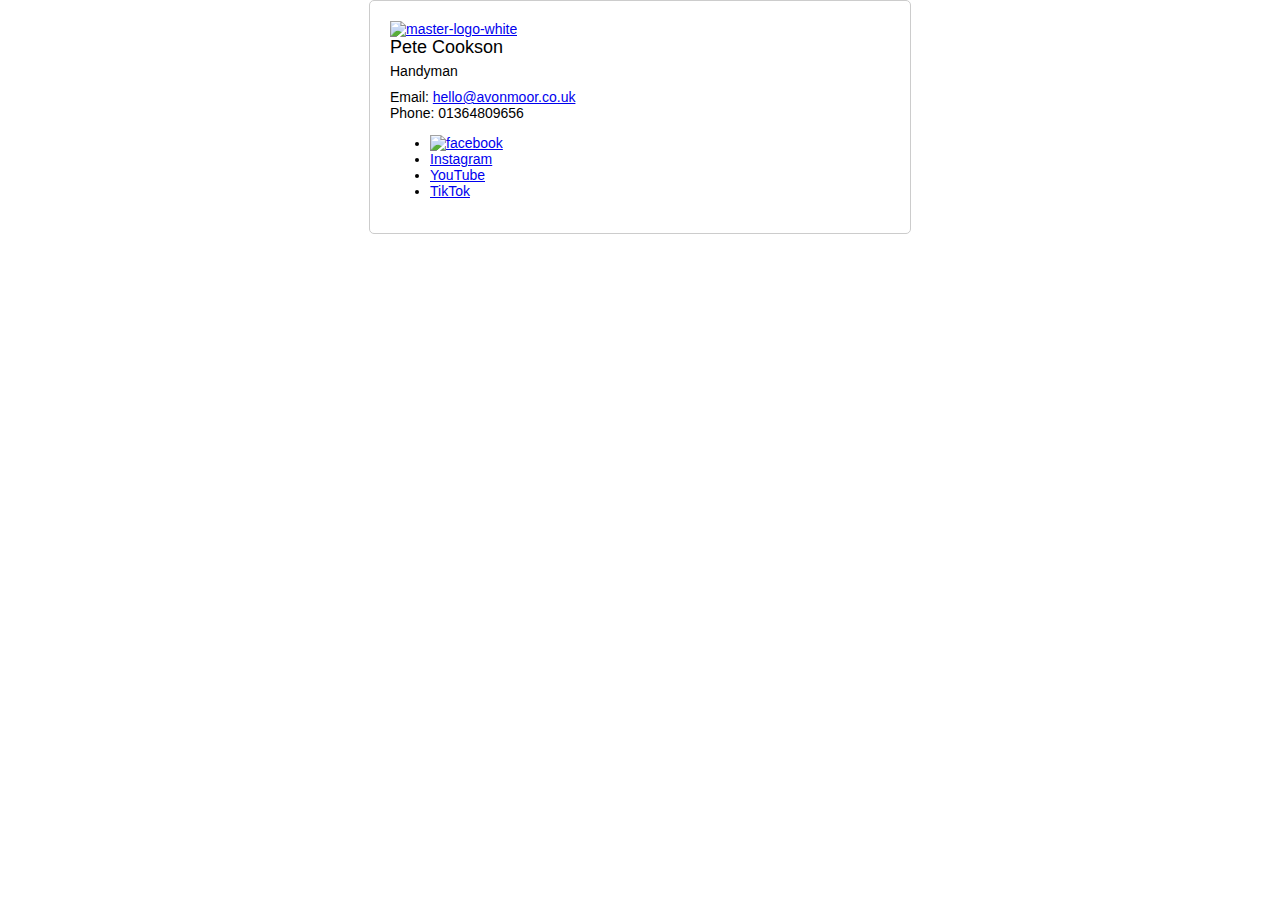
==== email.html @ f93a6071 "email signature content and styling" ====
<!DOCTYPE html>
<html lang="en">

<head>
    <meta charset="UTF-8">
    <meta name="viewport" content="width=device-width, initial-scale=1.0">
    <title>Email Signature</title>
    <style>
        /* Reset styles */
        body,
        html {
            margin: 0;
            padding: 0;
            font-family: Helvetica Neue, Arial, sans-serif;
            font-size: 14px;
        }

        /* Signature container */
        .email-signature {
            max-width: 500px;
            /* Adjust as needed */
            margin: 0 auto;
            padding: 20px;
            border: 1px solid #ccc;
            border-radius: 5px;
        }

        /* Name styling */
        .name {
            font-size: 18px;
            font-weight: light;
            margin-bottom: 5px;
        }

        /* Job title styling */
        .job-title {
            font-size: 14px;
            margin-bottom: 10px;
        }

        /* Contact details styling */
        .contact-details {
            font-size: 14px;
        }

        /* Social media links styling */
        .social-media {
            margin-top: 10px;
        }

        .social-media a {
            display: inline-block;
            margin-right: 10px;
        }
    </style>
</head>

<body>
    <div class="email-signature">
        <a href="https://imgbb.com/"><img src="https://i.ibb.co/mJJxhx2/master-logo-white.png" alt="master-logo-white" border="0"></a>
        <div class="name">Pete Cookson</div>
        <div class="job-title">Handyman</div>
        <div class="contact-details">
            Email: <a href="mailto:youremail@example.com">hello@avonmoor.co.uk</a><br>
            Phone: 01364809656
        </div>
        <div class="social-media">
            <ul class="list-inline social-links">
                <li class="list-inline-item social">
                    <a target="_blank" href="#">
                        <img src="https://i.ibb.co/BzP4CzQ/facebook-brands.png" alt="facebook">
                    </a>
                </li>
                <li class="list-inline-item social">
                    <a target="_blank" href="#">
                        <i class="fab fa-instagram" aria-hidden="true"></i>
                        <span class="visually-hidden">Instagram</span>
                    </a>
                </li>
                <li class="list-inline-item social">
                    <a target="_blank" href="#">
                        <i class="fab fa-youtube" aria-hidden="true"></i>
                        <span class="visually-hidden">YouTube</span>
                    </a>
                </li>
                <li class="list-inline-item social">
                    <a target="_blank" href="#">
                        <i class="fab fa-tiktok" aria-hidden="true"></i>
                        <span class="visually-hidden">TikTok</span>
                    </a>
                </li>
            </ul>
        </div>
    </div>
</body>

</html>
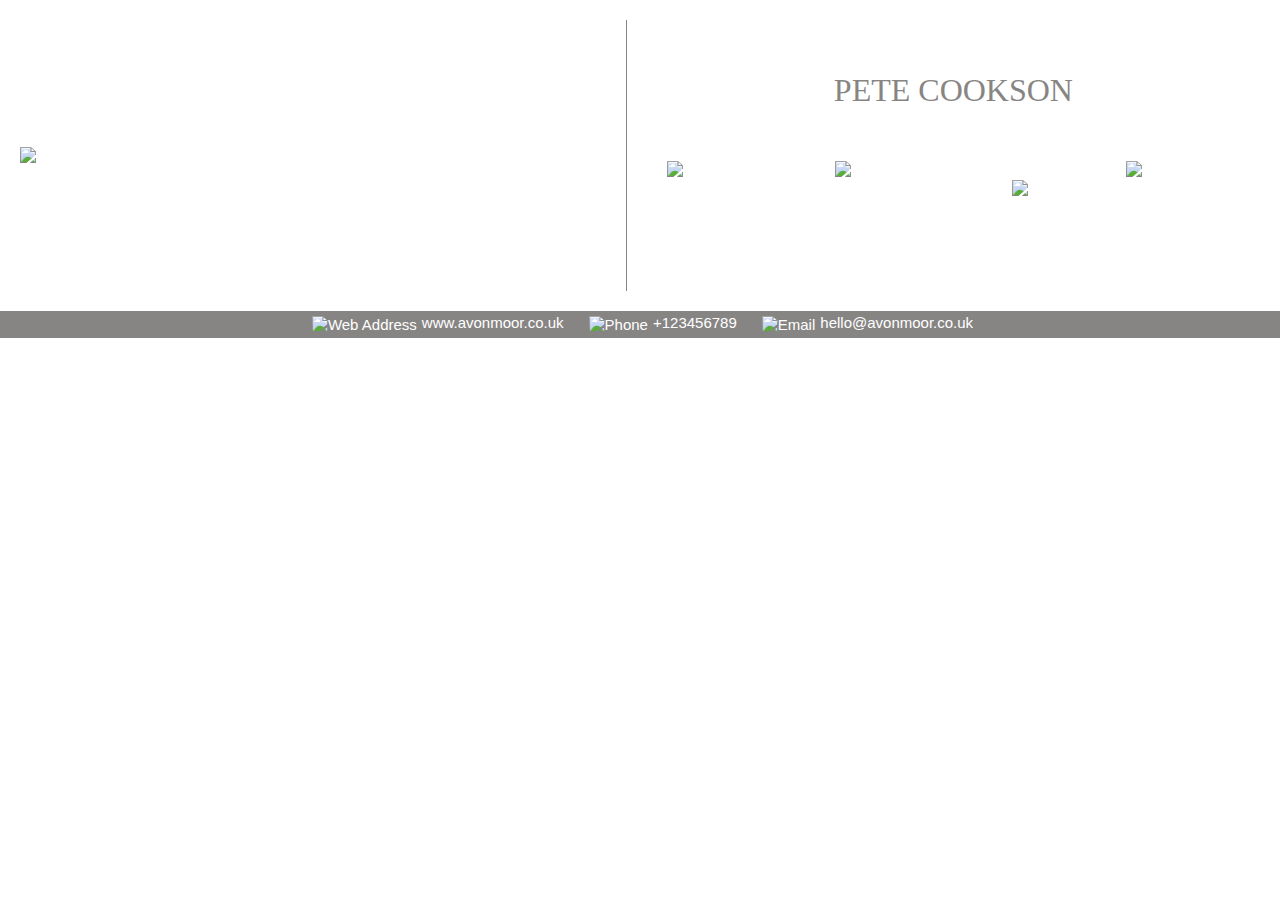
==== commit ee70cb65: "email signature styling" ====
--- a/email.html
+++ b/email.html
@@ -6,91 +6,187 @@
     <meta name="viewport" content="width=device-width, initial-scale=1.0">
     <title>Email Signature</title>
     <style>
-        /* Reset styles */
-        body,
-        html {
+        body {
             margin: 0;
             padding: 0;
-            font-family: Helvetica Neue, Arial, sans-serif;
-            font-size: 14px;
+            width: 100%;
+        }
+
+        /* Logo */
+        .first-row {
+            height: auto;
+            margin-top: 20px;
+            margin-bottom: 20px;
+        }
+
+        .first-row .logo img {
+            padding: 20px;
+            max-width: 80%;
+        }
+
+        /* Separator --------*/
+        .first-row .logo {
+            border-right: 1px solid #878583;
         }
 
         /* Signature container */
-        .email-signature {
-            max-width: 500px;
-            /* Adjust as needed */
-            margin: 0 auto;
-            padding: 20px;
-            border: 1px solid #ccc;
-            border-radius: 5px;
-        }
+
 
         /* Name styling */
         .name {
-            font-size: 18px;
-            font-weight: light;
-            margin-bottom: 5px;
+            width: 50%;
+            color: #878583;
+            font-size: 2rem;
+            font-family: 'Times New Roman', Times, serif;
+            text-align: center;
+            margin: 0;
+            padding: 20px;
         }
 
         /* Job title styling */
-        .job-title {
-            font-size: 14px;
-            margin-bottom: 10px;
+
+
+        /* Contact details styling */
+        .second-row {
+            max-width: 100%;
+            /* Take up full width */
+            background-color: #878583;
+            font-family: Verdana, Arial, Helvetica, sans-serif;
+            font-weight: 300;
+            font-size: 15px;
+            color: white;
+            display: flex;
+            /* Use flexbox for layout */
+            justify-content: center;
+            /* Center content horizontally */
+            align-items: center;
+            /* Center content vertically */
         }
 
-        /* Contact details styling */
-        .contact-details {
-            font-size: 14px;
+        /* Second Row Contact text */
+        a {
+            text-decoration: none;
+            color: white;
+        }
+
+        /* Second Row Contact Icon */
+        .second-row img {
+            width: 30px;
+            vertical-align: middle;
+            padding: 5px;
+        }
+
+        .second-row td {
+            padding-right: 10px;
+            padding-left: 10px;
+            text-align: center;
+            /* Center content within table cell */
         }
 
         /* Social media links styling */
-        .social-media {
-            margin-top: 10px;
+        .socials {
+            display: flex;
+            justify-content: center;
+            align-items: center;
+            /* Align the contents of "socials" div both horizontally and vertically */
         }
 
-        .social-media a {
-            display: inline-block;
-            margin-right: 10px;
+        .socials img {
+            width: 20px;
+            padding: 20px;
+        }
+
+
+        /* Media query for smaller screens */
+        @media screen and (max-width: 500px) {
+
+            .first-row .logo,
+            .name {
+                width: 100%;
+                display: block;
+            }
+
+            .first-row .logo {
+                border-bottom: 1px solid #878583;
+                /* Add border-bottom instead of border-right */
+                border-right: none;
+                /* Hide border-right on small screens */
+            }
+
+            .name {
+                padding: 0;
+            }
+
+            .second-row td {
+                display: block;
+                text-align: center;
+                padding: 10px 0;
+            }
+
         }
     </style>
 </head>
 
 <body>
-    <div class="email-signature">
-        <a href="https://imgbb.com/"><img src="https://i.ibb.co/mJJxhx2/master-logo-white.png" alt="master-logo-white" border="0"></a>
-        <div class="name">Pete Cookson</div>
-        <div class="job-title">Handyman</div>
-        <div class="contact-details">
-            Email: <a href="mailto:youremail@example.com">hello@avonmoor.co.uk</a><br>
-            Phone: 01364809656
-        </div>
-        <div class="social-media">
-            <ul class="list-inline social-links">
-                <li class="list-inline-item social">
-                    <a target="_blank" href="#">
-                        <img src="https://i.ibb.co/BzP4CzQ/facebook-brands.png" alt="facebook">
+    <div class="first-row">
+        <table cellspacing="0" cellpadding="0">
+            <tr>
+                <td class="logo">
+                    <a href="avonmoor.co.uk" target="_blank">
+                        <img alt="Logo" src="https://i.ibb.co/djv4nKq/email-logo.png">
                     </a>
-                </li>
-                <li class="list-inline-item social">
-                    <a target="_blank" href="#">
-                        <i class="fab fa-instagram" aria-hidden="true"></i>
-                        <span class="visually-hidden">Instagram</span>
+                </td>
+                <td class="name">
+                    <p>PETE COOKSON</p>
+                    <div class="socials">
+                        <table cellspacing="0" cellpadding="0" role="Presentation">
+                            <tr>
+                                <td>
+                                    <a target="_blank" href="https://facebook.com">
+                                        <img src="https://i.ibb.co/t4LN1Kp/facebook-brands-3.png" alt="facebook-brands-3" aria-hidden="true">
+                                    </a>
+                                </td>
+                                <td>
+                                    <a target="_blank" href="https://instagram.com">
+                                        <img src="https://i.ibb.co/F05mzkb/instagram-brands.png" alt="instagram-brands">
+                                    </a>
+                                </td>
+                                <td>
+                                    <a target="_blank" href="https://tiktok.com">
+                                        <img src="https://i.ibb.co/M6B6pHt/tiktok.png" alt="tiktok">
+                                    </a>
+                                </td>
+                                <td>
+                                    <a target="_blank" href="https://youtube.com">
+                                        <img src="https://i.ibb.co/zGp0jF8/youtube-brands-1.png" alt="youtube-brands-1">
+                                    </a>
+                                </td>
+                            </tr>
+                        </table>
+                    </div>
+                </td>
+            </tr>
+
+        </table>
+    </div>
+    <div class="second-row">
+        <table cellspacing="0" cellpadding="0">
+            <tr class="contact">
+                <td>
+                    <a href="https://avonmoor.co.uk" target="_blank">
+                        <img src="https://i.ibb.co/NKt72pZ/globe.png" alt="Web Address">www.avonmoor.co.uk</a>
+                </td>
+                <td>
+                    <a href="tel:+123456789">
+                        <img src="https://i.ibb.co/ZSZ8hfM/phone.png" alt="Phone">+123456789</a>
+                </td>
+                <td>
+                    <a href="mailto:hello@avonmoor.co.uk">
+                        <img src="https://i.ibb.co/ZzLFsbk/envelope.png" alt="Email">hello@avonmoor.co.uk
                     </a>
-                </li>
-                <li class="list-inline-item social">
-                    <a target="_blank" href="#">
-                        <i class="fab fa-youtube" aria-hidden="true"></i>
-                        <span class="visually-hidden">YouTube</span>
-                    </a>
-                </li>
-                <li class="list-inline-item social">
-                    <a target="_blank" href="#">
-                        <i class="fab fa-tiktok" aria-hidden="true"></i>
-                        <span class="visually-hidden">TikTok</span>
-                    </a>
-                </li>
-            </ul>
-        </div>
+                </td>
+            </tr>
+        </table>
     </div>
 </body>
 
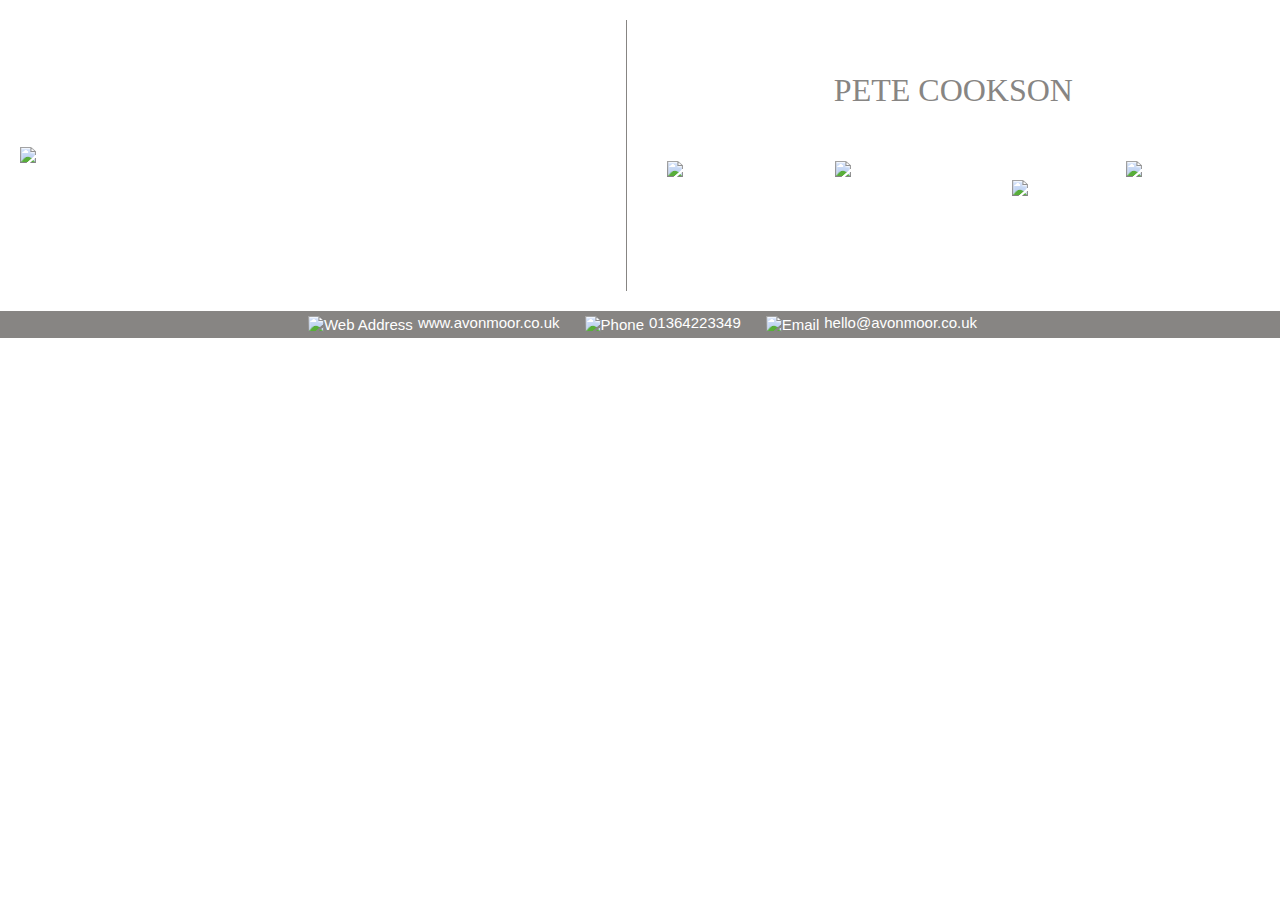
==== commit 50869f4b: "Update to contact form" ====
--- a/email.html
+++ b/email.html
@@ -178,7 +178,7 @@
                 </td>
                 <td>
                     <a href="tel:+123456789">
-                        <img src="https://i.ibb.co/ZSZ8hfM/phone.png" alt="Phone">+123456789</a>
+                        <img src="https://imgd.cc/file/thumb_1716387446745.png" alt="Phone">01364223349</a>
                 </td>
                 <td>
                     <a href="mailto:hello@avonmoor.co.uk">
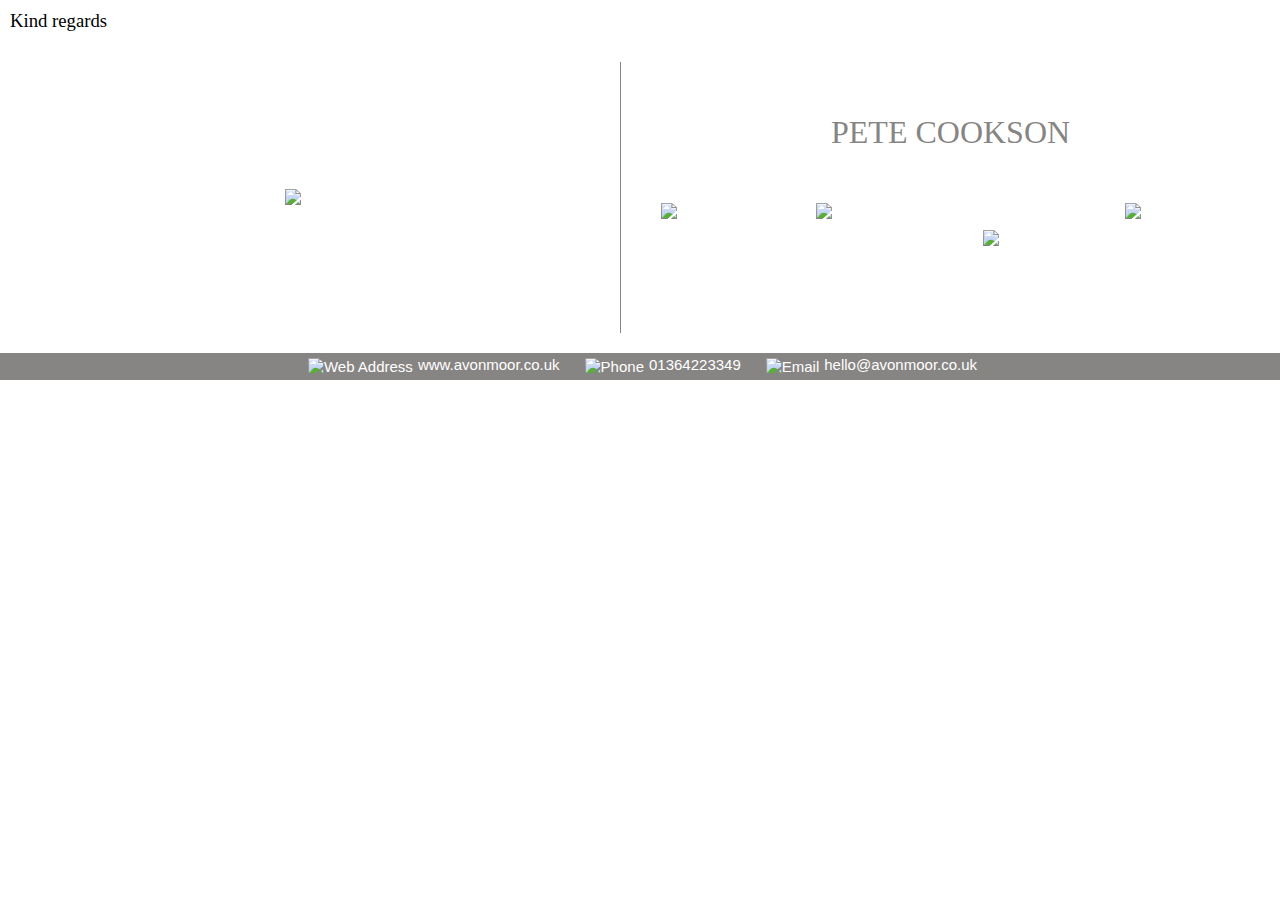
==== commit 957ac9b7: "change to footer" ====
--- a/email.html
+++ b/email.html
@@ -12,6 +12,13 @@
             width: 100%;
         }
 
+        h3 {
+            font-family: 'Times New Roman', Times, serif;
+            font-weight: 300;
+            margin: 0;
+            padding: 10px;
+        }
+
         /* Logo */
         .first-row {
             height: auto;
@@ -19,6 +26,11 @@
             margin-bottom: 20px;
         }
 
+        .first-row table {
+            width: 100%;
+            table-layout: fixed;
+        }
+
         .first-row .logo img {
             padding: 20px;
             max-width: 80%;
@@ -27,6 +39,8 @@
         /* Separator --------*/
         .first-row .logo {
             border-right: 1px solid #878583;
+            width: 50%;
+            text-align: center;
         }
 
         /* Signature container */
@@ -128,12 +142,15 @@
 </head>
 
 <body>
+    <h3>
+        Kind regards
+    </h3>
     <div class="first-row">
         <table cellspacing="0" cellpadding="0">
             <tr>
                 <td class="logo">
-                    <a href="avonmoor.co.uk" target="_blank">
-                        <img alt="Logo" src="https://i.ibb.co/djv4nKq/email-logo.png">
+                    <a href="https://avonmoor.co.uk" target="_blank">
+                        <img alt="Logo" src="https://imgd.cc/file/thumb_1716388189235.png">
                     </a>
                 </td>
                 <td class="name">
@@ -142,22 +159,22 @@
                         <table cellspacing="0" cellpadding="0" role="Presentation">
                             <tr>
                                 <td>
-                                    <a target="_blank" href="https://facebook.com">
+                                    <a target="_blank" href="https://www.facebook.com/profile.php?id=61559721330836&sk=about">
                                         <img src="https://i.ibb.co/t4LN1Kp/facebook-brands-3.png" alt="facebook-brands-3" aria-hidden="true">
                                     </a>
                                 </td>
                                 <td>
-                                    <a target="_blank" href="https://instagram.com">
+                                    <a target="_blank" href="https://www.instagram.com/avon_moor/">
                                         <img src="https://i.ibb.co/F05mzkb/instagram-brands.png" alt="instagram-brands">
                                     </a>
                                 </td>
                                 <td>
-                                    <a target="_blank" href="https://tiktok.com">
+                                    <a target="_blank" href="https://www.tiktok.com/@avonmoor?_t=8myTGdBGY3F&_r=1">
                                         <img src="https://i.ibb.co/M6B6pHt/tiktok.png" alt="tiktok">
                                     </a>
                                 </td>
                                 <td>
-                                    <a target="_blank" href="https://youtube.com">
+                                    <a target="_blank" href="https://www.youtube.com/@Avonmoor">
                                         <img src="https://i.ibb.co/zGp0jF8/youtube-brands-1.png" alt="youtube-brands-1">
                                     </a>
                                 </td>
@@ -173,12 +190,12 @@
         <table cellspacing="0" cellpadding="0">
             <tr class="contact">
                 <td>
-                    <a href="https://avonmoor.co.uk" target="_blank">
+                    <a href="https://wwww.avonmoor.co.uk" target="_blank">
                         <img src="https://i.ibb.co/NKt72pZ/globe.png" alt="Web Address">www.avonmoor.co.uk</a>
                 </td>
                 <td>
-                    <a href="tel:+123456789">
-                        <img src="https://imgd.cc/file/thumb_1716387446745.png" alt="Phone">01364223349</a>
+                    <a href="tel:01364223349">
+                        <img src="https://i.ibb.co/ZSZ8hfM/phone.png" alt="Phone">01364223349</a>
                 </td>
                 <td>
                     <a href="mailto:hello@avonmoor.co.uk">
